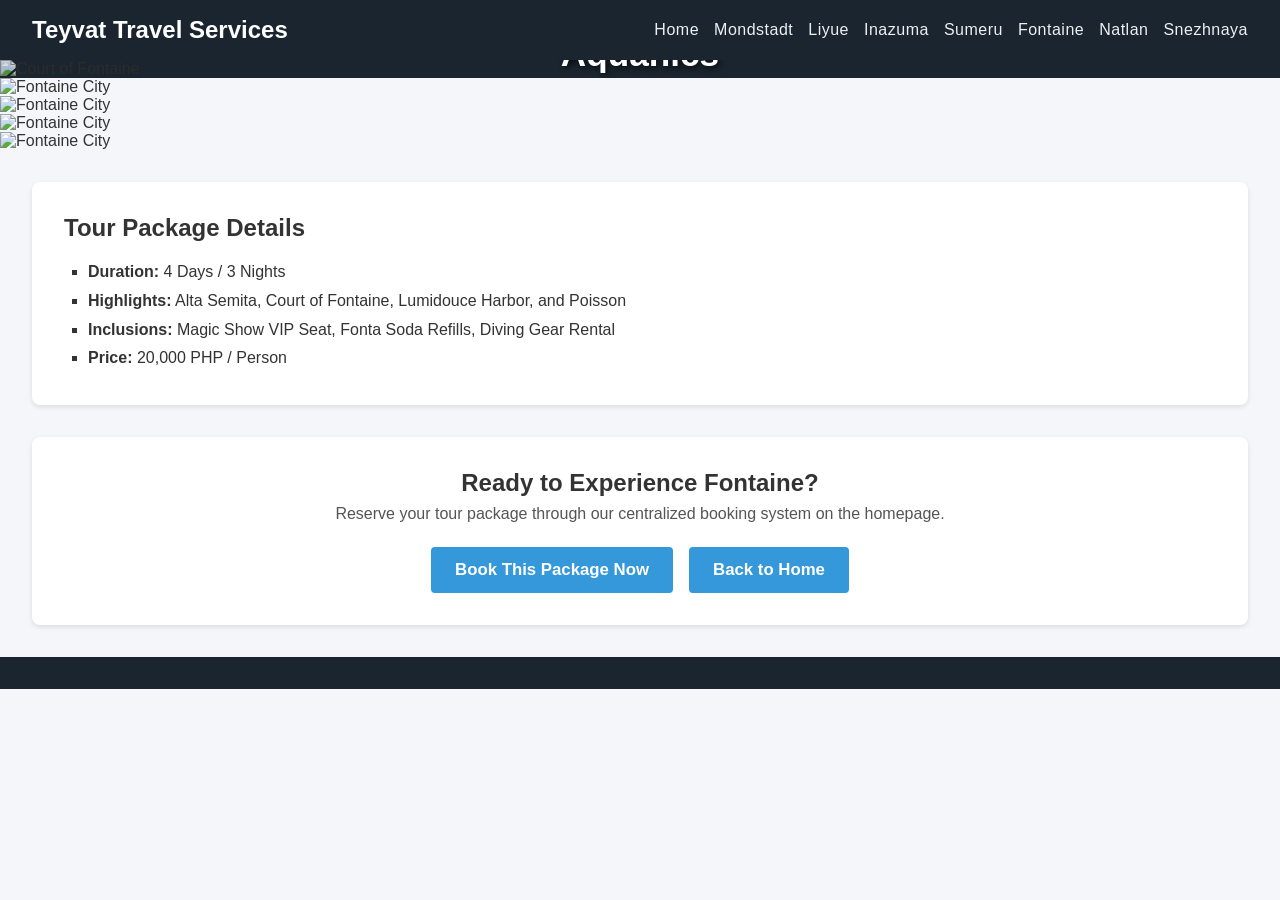
==== fontaine.html @ 2ddb19f6 "feat: add 7-nation filter, inquiry portal, JS validation and booking confirmation" ====
<!DOCTYPE html>
<html lang="en">
    
<head>
    <meta charset="UTF-8">
    <meta name="viewport" content="width=device-width, initial-scale=1.0">
    <title>Fontaine Tour - Teyvat Travel Services</title>
    <link rel="stylesheet" href="css/style.css">
</head>
<body>
    <header>
        <nav>
            <div class="logo">Teyvat Travel Services</div>
            <ul>
                <li><a href="index.html">Home</a></li>
                <li><a href="mondstadt.html">Mondstadt</a></li>
                <li><a href="liyue.html">Liyue</a></li>
                <li><a href="inazuma.html">Inazuma</a></li>
                <li><a href="sumeru.html">Sumeru</a></li>
                <li><a href="fontaine.html">Fontaine</a></li>
                <li><a href="natlan.html">Natlan</a></li>
                <li><a href="snezhnaya.html">Snezhnaya</a></li>
            </ul>
        </nav>
    </header>

    <main>
       
        <section class="hero">
            <img src="Fountain.png" alt="Court of Fontaine" class="nation-banner">
            <div class="hero-content">
                <h1>Fontaine: The Capital of Justice, Steam, and Aquanics</h1>
                <p>Step into a picturesque hub of art, fashion, and advanced clockwork engineering surrounded by pristine waters.</p>
               
            </div>
        </section>

        
        <div class="image-gallery">
            <img src="Fountain1.png" alt="Fontaine City" class="nation-banner">
            <img src="Fountain2.png" alt="Fontaine City" class="nation-banner">
            <img src="Fountain3.png" alt="Fontaine City" class="nation-banner">
            <img src="Fountain4.png" alt="Fontaine City" class="nation-banner">
        </div>

       
        <section class="package-details">
            <h2>Tour Package Details</h2>
            <ul>
                <li><strong>Duration:</strong> 4 Days / 3 Nights</li>
                <li><strong>Highlights:</strong> Alta Semita, Court of Fontaine, Lumidouce Harbor, and Poisson</li>
                <li><strong>Inclusions:</strong> Magic Show VIP Seat, Fonta Soda Refills, Diving Gear Rental</li>
                <li><strong>Price:</strong> 20,000 PHP / Person</li>
            </ul>
        </section>

       
        <section class="booking-cta" style="text-align: center; margin: 2rem; padding: 2rem; background-color: #fff; border-radius: 8px; box-shadow: 0 2px 5px rgba(0,0,0,0.1);">
            <h2>Ready to Experience Fontaine?</h2>
            <p style="margin-top: 0.5rem; color: #555;">Reserve your tour package through our centralized booking system on the homepage.</p>
            <div style="margin-top: 1.5rem; display: flex; gap: 1rem; justify-content: center; flex-wrap: wrap;">
                <a href="index.html#bookingForm" class="btn" style="padding: 0.8rem 1.5rem; font-size: 1.05rem;">Book This Package Now</a>
                <a href="index.html" class="btn" style="padding: 0.8rem 1.5rem; font-size: 1.05rem;">Back to Home</a>
            </div>
        </section>
    </main>

    <footer>
        
    </footer>
</body>
</html>
---- css/style.css ----
* {
    margin: 0;
    padding: 0;
    box-sizing: border-box;
    font-family: -apple-system, BlinkMacSystemFont, "SF Pro Display", "SF Pro Text", "Helvetica Neue", Helvetica, Arial, sans-serif;
}

html, body {
    margin: 0 !important;
    padding: 0 !important;
    width: 100% !important;
    background-color: #f4f6f9;
    color: #333;
    overflow-x: hidden;
    font-family: -apple-system, BlinkMacSystemFont, "SF Pro Display", "SF Pro Text", "Helvetica Neue", Helvetica, Arial, sans-serif;
}

header {
    background-color: #1a252f;
    padding: 1rem 2rem;
}

nav {
    display: flex;
    justify-content: space-between;
    align-items: center;
}

.logo {
    color: #fff;
    font-size: 24px;
    font-weight: bold;
    font-family: -apple-system, BlinkMacSystemFont, "SF Pro Display", "SF Pro Text", "Helvetica Neue", Helvetica, Arial, sans-serif;
}

nav ul {
    display: flex;
    list-style: none;
    gap: 15px;
}

nav a {
    color: #ecf0f1;
    text-decoration: none;
    font-weight: normal;
    font-family: -apple-system, BlinkMacSystemFont, "SF Pro Display", "SF Pro Text", "Helvetica Neue", Helvetica, Arial, sans-serif; 
    letter-spacing: 0.5px;
}

nav a:hover {
    color: #3498db;
}

main, .container {
    max-width: 100% !important;
    width: 100% !important;
    margin: 0 !important;
    padding: 0 !important;
}

.hero {
    position: relative;
    width: 100%;            
    max-width: 100%;
    margin: 0 !important; 
    padding: 0 !important;
    overflow: hidden;        
    background-color: #1a252f; 
}


.hero img.nation-banner,
.hero img {
    width: 100% !important;            
    height: auto !important;    
    object-fit: contain !important;    
    display: block !important; 
    border-radius: 0 !important;
    filter: brightness(0.85);
    margin: 0 !important;
    padding: 0 !important;
}


.hero-content {
    position: absolute;
    top: 50%;
    left: 50%;
    transform: translate(-50%, -50%);
    text-align: center;
    color: #ffffff;
    width: 90%;
    max-width: 850px;
    z-index: 2;
}


.hero-content.hero-home {
    top: auto !important;
    bottom: 30px !important;
    transform: translateX(-50%) !important;
}

.hero-content h1 {
    font-size: 2.2rem;     
    margin-bottom: 0.6rem;  
    padding: 0;
    color: #ffffff;
    text-shadow: 2px 2px 6px rgba(0, 0, 0, 0.8);
}

.hero-content p {
    font-size: 1.1rem;     
    margin-bottom: 1.2rem;
    padding: 0;
    color: #f0f0f0;
    text-shadow: 1px 1px 4px rgba(0, 0, 0, 0.8);
}

.hero-content .btn {
    display: inline-block;
    margin-top: 0.5rem;
    box-shadow: 0 4px 8px rgba(0,0,0,0.3);
}

.image-gallery {
    display: flex;
    flex-direction: column;
    width: 100% !important;
    margin: 0 !important;
    padding: 0 !important;
    background-color: transparent !important;
}

.image-gallery img,
.gallery-section img {
    display: block !important;
    width: 100% !important;
    margin: 0 !important;
    padding: 0 !important;
    border: none !important;
}

.profile {
    background-color: #fff;
    padding: 2rem;
    border-radius: 8px;
    margin: 2rem;
    box-shadow: 0 2px 5px rgba(0,0,0,0.1);
}

.nation-header {
    background-color: transparent !important;
    padding: 0 !important;
    margin: 0 0 1.5rem 0 !important;
    width: 100% !important;
    box-shadow: none !important;
}

.nation-header h1, 
.nation-header p {
    padding: 0 2rem;
    margin-top: 1rem;
}

.nation-header h1 {
    font-size: 1.4rem !important; 
    margin-bottom: 0.4rem;
    padding-top: 1.2rem;
}

.nation-header p {
    font-size: 0.95rem !important; 
    margin-bottom: 1rem;
    color: #555;
}

.package-details {
    background-color: #fff;
    padding: 2rem;
    margin: 2rem;
    border-radius: 8px;
    box-shadow: 0 2px 5px rgba(0,0,0,0.1);
}

.package-details ul {
    list-style: square;
    margin-left: 1.5rem;
    margin-top: 1rem;
    line-height: 1.8;
}

.destinations-section {
    padding: 2rem;
}

.destinations-section h2 {
    text-align: center;
    margin-bottom: 1.5rem;
    color: #1a252f;
}

.destinations-grid {
    display: grid;
    grid-template-columns: repeat(auto-fit, minmax(280px, 1fr));
    gap: 1.5rem;
}

.card {
    background-color: #fff;
    padding: 1.5rem;
    border-radius: 8px;
    box-shadow: 0 2px 5px rgba(0,0,0,0.1);
    display: flex;
    flex-direction: column;
    justify-content: space-between;
    transition: transform 0.2s ease, box-shadow 0.2s ease;
}

.card:hover {
    transform: translateY(-5px);
    box-shadow: 0 4px 12px rgba(0,0,0,0.15);
}

.card h3 {
    color: #2c3e50;
    margin-bottom: 0.5rem;
}

.card p {
    color: #666;
    margin-bottom: 1rem;
    flex-grow: 1;
}

.btn {
    display: inline-block;
    padding: 0.6rem 1.2rem;
    background-color: #3498db;
    color: #fff;
    text-decoration: none;
    border-radius: 4px;
    font-weight: bold;
    transition: background-color 0.3s ease;
    font-family: -apple-system, BlinkMacSystemFont, "SF Pro Display", "SF Pro Text", "Helvetica Neue", Helvetica, Arial, sans-serif;
    border: none;
    cursor: pointer;
}

.btn:hover {
    background-color: #169848;
}

.faq-section, .booking-section {
    background-color: #fff;
    padding: 2rem;
    margin: 2rem;
    border-radius: 8px;
    box-shadow: 0 2px 5px rgba(0,0,0,0.1);
}

.faq-section h2, .booking-section h2 {
    margin-bottom: 1.5rem;
    color: #1a252f;
}

details {
    background-color: #f8f9fa;
    border: 1px solid #e9ecef;
    border-radius: 6px;
    padding: 1rem;
    margin-bottom: 1rem;
    cursor: pointer;
    transition: all 0.3s ease;
}

details[open] {
    background-color: #fceefb;
    border-color: #3498db;
}

summary {
    font-weight: bold;
    color: #2c3e50;
    outline: none;
}

details p {
    margin-top: 0.8rem;
    color: #555;
    line-height: 1.6;
}


.booking-form {
    display: flex;
    flex-direction: column;
    gap: 1.2rem;
}

.form-group {
    display: flex;
    flex-direction: column;
    gap: 0.5rem;
}

.form-group label {
    font-weight: bold;
    color: #333;
}

.form-group input, 
.form-group select {
    padding: 0.8rem;
    border: 1px solid #ccc;
    border-radius: 4px;
    font-size: 1rem;
    font-family: -apple-system, BlinkMacSystemFont, "SF Pro Display", "SF Pro Text", "Helvetica Neue", Helvetica, Arial, sans-serif;
}

.form-group input:focus,
.form-group select:focus {
    border-color: #3498db;
    outline: none;
}

.btn-submit {
    width: 100%;
    text-align: center;
    padding: 1rem;
    font-size: 1.1rem;
    margin-top: 1rem;
}

footer {
    text-align: center;
    padding: 1rem;
    background-color: #1a252f;
    color: #fff;
    margin-top: 2rem;
}

.price-summary {
    background-color: #f0f7fc;
    padding: 1.2rem;
    border-left: 5px solid #3498db;
    border-radius: 6px;
    margin-top: 1rem;
}

.price-summary h3 {
    color: #1a252f;
    margin-bottom: 0.8rem;
    font-size: 1.2rem;
}

.price-summary p {
    margin: 0.4rem 0;
    font-size: 1rem;
    color: #333;
}

.filter-controls {
    display: flex;
    flex-wrap: wrap;
    justify-content: center;
    gap: 0.6rem;
    margin-bottom: 1.5rem;
}

.filter-btn {
    padding: 0.5rem 1rem;
    border: 1px solid #3498db;
    background-color: #fff;
    color: #3498db;
    border-radius: 20px;
    cursor: pointer;
    font-weight: 600;
    transition: all 0.2s ease;
}

.filter-btn.active,
.filter-btn:hover {
    background-color: #3498db;
    color: #fff;
}

.price-badge {
    display: inline-block;
    background-color: #eef6fc;
    color: #2980b9;
    font-weight: bold;
    font-size: 0.85rem;
    padding: 0.3rem 0.6rem;
    border-radius: 4px;
    margin-bottom: 0.8rem;
}

.form-tabs {
    display: flex;
    gap: 0.8rem;
    margin-bottom: 1.5rem;
    border-bottom: 2px solid #ecf0f1;
    padding-bottom: 0.8rem;
}

.tab-btn {
    padding: 0.6rem 1.2rem;
    border: none;
    background-color: #ecf0f1;
    color: #2c3e50;
    font-weight: bold;
    border-radius: 6px;
    cursor: pointer;
    transition: background-color 0.2s ease;
}

.tab-btn.active {
    background-color: #1a252f;
    color: #fff;
}

.error-msg {
    color: #e74c3c;
    font-size: 0.85rem;
    margin-top: 0.25rem;
    display: none;
}

.input-error {
    border-color: #e74c3c !important;
}
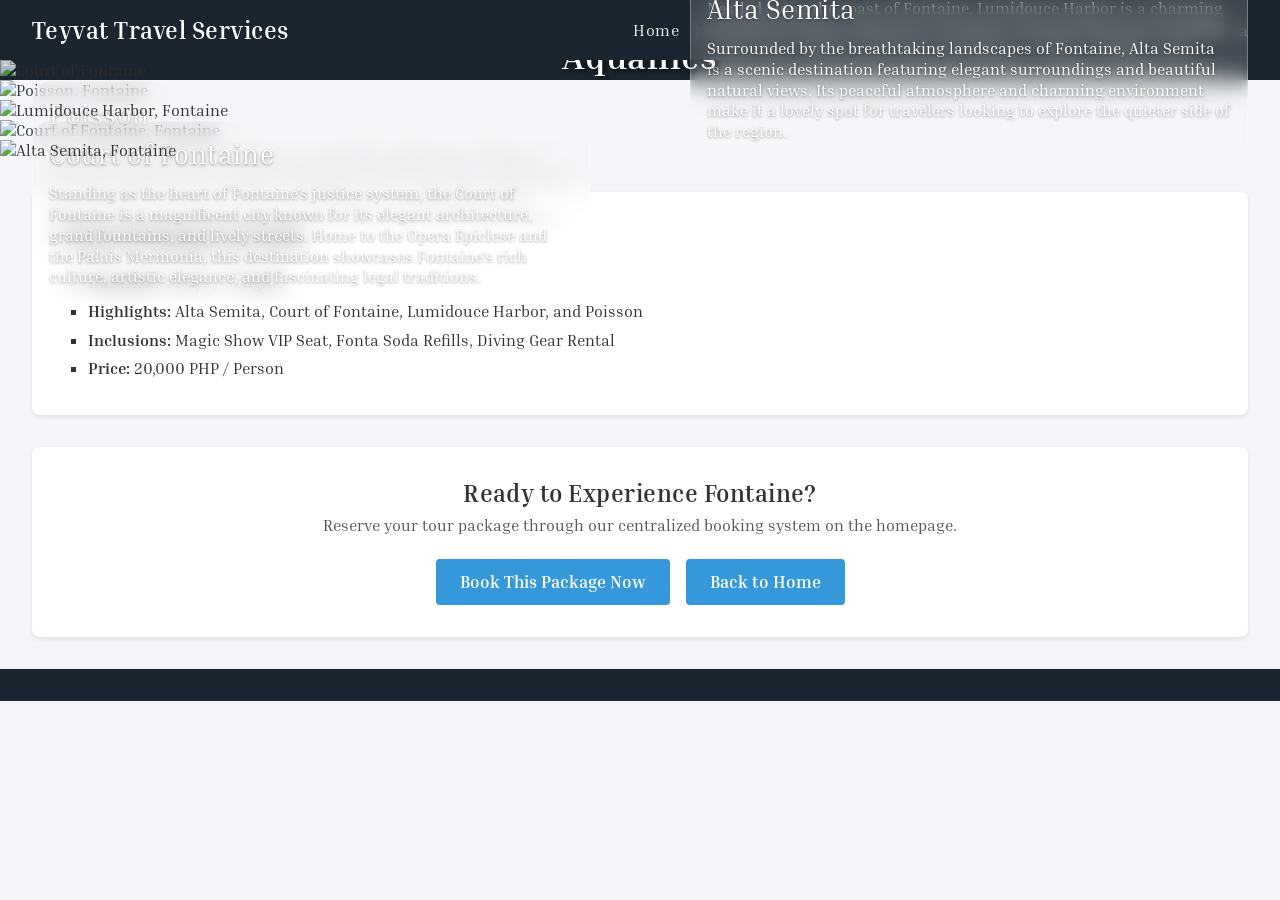
==== commit e7a59a0e: "Update highlight cards to the 7 nation pages" ====
--- a/fontaine.html
+++ b/fontaine.html
@@ -37,10 +37,34 @@
 
         
         <div class="image-gallery">
-            <img src="Fountain1.png" alt="Fontaine City" class="nation-banner">
-            <img src="Fountain2.png" alt="Fontaine City" class="nation-banner">
-            <img src="Fountain3.png" alt="Fontaine City" class="nation-banner">
-            <img src="Fountain4.png" alt="Fontaine City" class="nation-banner">
+            <figure class="gallery-item">
+                <img src="Fountain4.png" alt="Poisson, Fontaine" class="nation-banner">
+                <figcaption class="feature-card feature-card--top-left">
+                    <h3>Poisson</h3>
+                    <p>Experience the charm of Poisson, a beautiful underwater village in Fontaine known for its unique atmosphere and close-knit community. Surrounded by aquatic scenery and distinctive architecture, this hidden settlement offers a glimpse into the everyday life and culture of Fontaine's people.</p>
+                </figcaption>
+            </figure>
+            <figure class="gallery-item">
+                <img src="Fountain3.png" alt="Lumidouce Harbor, Fontaine" class="nation-banner">
+                <figcaption class="feature-card feature-card--bottom-right">
+                    <h3>Lumidouce Harbor</h3>
+                    <p>Nestled along the coast of Fontaine, Lumidouce Harbor is a charming seaside destination known for its elegant surroundings and beautiful ocean views. With its peaceful atmosphere, scenic coastline, and connection to Fontaine's maritime activities, it offers a lovely escape for travelers exploring the region.</p>
+                </figcaption>
+            </figure>
+            <figure class="gallery-item">
+                <img src="Fountain2.png" alt="Court of Fontaine, Fontaine" class="nation-banner">
+                <figcaption class="feature-card feature-card--top-left">
+                    <h3>Court of Fontaine</h3>
+                    <p>Standing as the heart of Fontaine's justice system, the Court of Fontaine is a magnificent city known for its elegant architecture, grand fountains, and lively streets. Home to the Opera Epiclese and the Palais Mermonia, this destination showcases Fontaine's rich culture, artistic elegance, and fascinating legal traditions.</p>
+                </figcaption>
+            </figure>
+            <figure class="gallery-item">
+                <img src="Fountain1.png" alt="Alta Semita, Fontaine" class="nation-banner">
+                <figcaption class="feature-card feature-card--bottom-right">
+                    <h3>Alta Semita</h3>
+                    <p>Surrounded by the breathtaking landscapes of Fontaine, Alta Semita is a scenic destination featuring elegant surroundings and beautiful natural views. Its peaceful atmosphere and charming environment make it a lovely spot for travelers looking to explore the quieter side of the region.</p>
+                </figcaption>
+            </figure>
         </div>
 
        
--- a/css/style.css
+++ b/css/style.css
@@ -1,8 +1,14 @@
+@import url('https://fonts.googleapis.com/css2?family=Inria+Serif:ital,wght@0,300;0,400;0,700;1,400&display=swap');
+
+:root {
+    --font-main: 'Inria Serif', Georgia, 'Times New Roman', serif;
+}
+
 * {
     margin: 0;
     padding: 0;
     box-sizing: border-box;
-    font-family: -apple-system, BlinkMacSystemFont, "SF Pro Display", "SF Pro Text", "Helvetica Neue", Helvetica, Arial, sans-serif;
+    font-family: var(--font-main);
 }
 
 html, body {
@@ -12,7 +18,7 @@
     background-color: #f4f6f9;
     color: #333;
     overflow-x: hidden;
-    font-family: -apple-system, BlinkMacSystemFont, "SF Pro Display", "SF Pro Text", "Helvetica Neue", Helvetica, Arial, sans-serif;
+    font-family: var(--font-main);
 }
 
 header {
@@ -30,7 +36,7 @@
     color: #fff;
     font-size: 24px;
     font-weight: bold;
-    font-family: -apple-system, BlinkMacSystemFont, "SF Pro Display", "SF Pro Text", "Helvetica Neue", Helvetica, Arial, sans-serif;
+    font-family: var(--font-main);
 }
 
 nav ul {
@@ -43,7 +49,7 @@
     color: #ecf0f1;
     text-decoration: none;
     font-weight: normal;
-    font-family: -apple-system, BlinkMacSystemFont, "SF Pro Display", "SF Pro Text", "Helvetica Neue", Helvetica, Arial, sans-serif; 
+    font-family: var(--font-main); 
     letter-spacing: 0.5px;
 }
 
@@ -242,7 +248,7 @@
     border-radius: 4px;
     font-weight: bold;
     transition: background-color 0.3s ease;
-    font-family: -apple-system, BlinkMacSystemFont, "SF Pro Display", "SF Pro Text", "Helvetica Neue", Helvetica, Arial, sans-serif;
+    font-family: var(--font-main);
     border: none;
     cursor: pointer;
 }
@@ -315,7 +321,7 @@
     border: 1px solid #ccc;
     border-radius: 4px;
     font-size: 1rem;
-    font-family: -apple-system, BlinkMacSystemFont, "SF Pro Display", "SF Pro Text", "Helvetica Neue", Helvetica, Arial, sans-serif;
+    font-family: var(--font-main);
 }
 
 .form-group input:focus,
@@ -429,4 +435,63 @@
 
 .input-error {
     border-color: #e74c3c !important;
+}
+
+input, select, textarea, button { font-family: inherit; }
+h1, h2, h3, .logo { letter-spacing: 0.02em; }
+
+.gallery-item {
+    position: relative;
+    margin: 0;
+}
+
+.feature-card {
+    position: absolute;
+    width: 43.6%;
+    max-width: 838px;
+    padding: clamp(12px, 1.25vw, 24px);
+    border: 1px solid rgba(255, 255, 255, 0.2);
+    border-radius: clamp(14px, 1.46vw, 28px);
+    background-color: rgba(255, 255, 255, 0.08);
+    -webkit-backdrop-filter: blur(10px);
+    backdrop-filter: blur(10px);
+    color: #fff;
+    font-family: var(--font-main, Georgia, serif);
+    text-shadow: 0 1px 3px rgba(0, 0, 0, 0.45);
+}
+
+.feature-card--top-left {
+    top: 5%;
+    left: 2.5%;
+}
+
+.feature-card--bottom-right {
+    bottom: 5%;
+    right: 2.5%;
+}
+
+.feature-card h3 {
+    margin: 0 0 clamp(8px, 1.04vw, 20px);
+    font-size: clamp(1.1rem, 2.08vw, 2.5rem);
+    font-weight: 400;
+    color: #fff;
+}
+
+.feature-card p {
+    margin: 0;
+    font-size: clamp(0.8rem, 1.25vw, 1.5rem);
+    line-height: 1.3;
+    color: #fff;
+}
+
+@media (max-width: 768px) {
+    .feature-card {
+        position: static;
+        width: auto;
+        max-width: none;
+        border: none;
+        border-radius: 0;
+        background-color: #1a252f;
+        text-shadow: none;
+    }
 }
